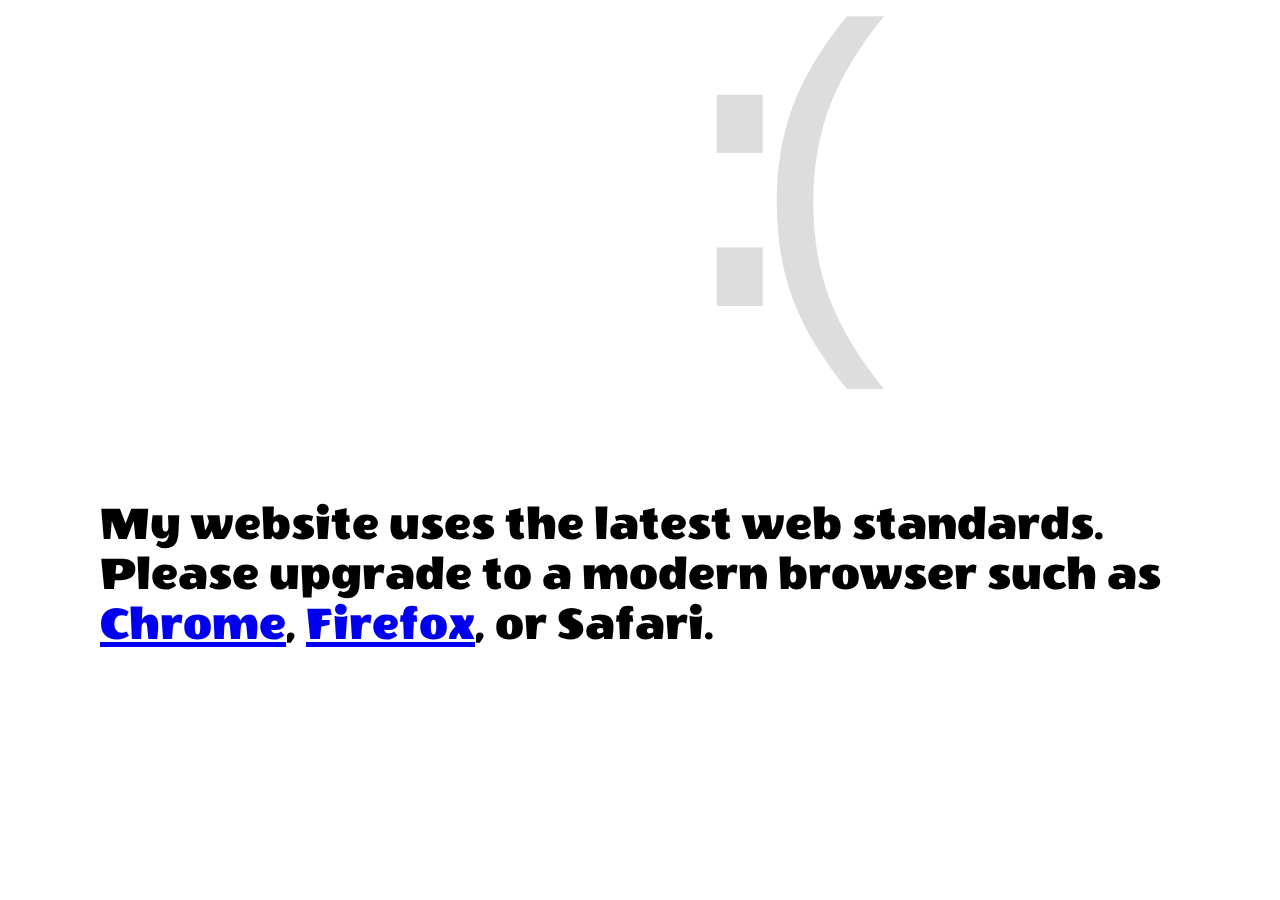
==== browser.html @ 3eee86db "Polishing." ====
<!DOCTYPE html>
<html>
	<head>
		<link rel="stylesheet" type="text/css" href="style.css">
		<link href='http://fonts.googleapis.com/css?family=Wendy+One' rel='stylesheet' type='text/css'>
		<link href='http://fonts.googleapis.com/css?family=Nunito:300' rel='stylesheet' type='text/css'>
	</head>
	<body>
		<h1 id="error">:(</h1>
		<br>
		<br>
		<p id="advice">My website uses the latest web standards. Please upgrade to a modern browser such as <a href="https://www.google.com/intl/en/chrome/browser/">Chrome</a>, <a href="http://www.mozilla.org/en-US/firefox/new/">Firefox</a>, or Safari.</p>
	</body>
</html>
---- style.css ----
/* Eric Meyer's Reset CSS v2.0 - http://cssreset.com */
html,body,div,span,applet,object,iframe,h1,h2,h3,h4,h5,h6,p,blockquote,pre,a,abbr,acronym,address,big,cite,code,del,dfn,em,img,ins,kbd,q,s,samp,small,strike,strong,sub,sup,tt,var,b,u,i,center,dl,dt,dd,ol,ul,li,fieldset,form,label,legend,table,caption,tbody,tfoot,thead,tr,th,td,article,aside,canvas,details,embed,figure,figcaption,footer,header,hgroup,menu,nav,output,ruby,section,summary,time,mark,audio,video{border:0;font-size:100%;font:inherit;vertical-align:baseline;margin:0;padding:0}article,aside,details,figcaption,figure,footer,header,hgroup,menu,nav,section{display:block}body{line-height:1}ol,ul{list-style:none}blockquote,q{quotes:none}blockquote:before,blockquote:after,q:before,q:after{content:none}table{border-collapse:collapse;border-spacing:0}
* {
	position:relative;
	-moz-box-sizing:border-box;
	-webkit-box-sizing:border-box; 
	box-sizing:border-box;
}

body {
	font-family: 'Wendy One', sans-serif;
}

a.link {
	position: absolute;
	background-color: #5112C5;
	color: #fff;
	text-decoration: none;
	border-radius: 3px;
	padding: 10px;
	font-size: 18pt;
} a.link:hover {
	color: #5112C5;
	background-color: #fff;
} a.link.four {
	position: static;
	display: block;
	margin: 10px;
}

#cube{
	position: relative;
	height: 960px;
	width: 960px;
	-webkit-transition: -webkit-transform 2s ease;
	-webkit-transform-style: preserve-3d;
	-webkit-transform-origin: 50% 50%;

	-moz-transition: -moz-transform 2s ease;
	-moz-transform-style: preserve-3d;
	-moz-transform-origin: 50% 50%;
}

div#blog-sample {
	padding: 100px 0px 0px 0px;
} div#blog-sample #blog-title {
	display: inline-block;
	text-decoration: none;
	font-size: 22pt;
	color: white;
	padding: 20px;
	margin: 30px 0px 0px 50px;
	border-radius: 3px;
	width: auto;
	line-height: 30px;
} div#blog-sample #blog-title:hover {
	color: #5112C5;
	background-color: #fff;
} div#blog-sample p {
	text-indent:50px;
	padding: 20px 75px;
	text-align: justify;
} div#blog-sample #content-wrapper {
	width: 730px;
	height: 300px;
	overflow: hidden;
} div#blog-sample #ellipsis {
	text-align: left;
	width: 645px;
	margin: 0px 0px 0px 75px;
}

#experiment {
	-webkit-perspective: 10000;
	-webkit-perspective-origin: 50% 50%;
	-moz-perspective: 10000; 
	-moz-perspective-origin: 50% 50%;
	margin: auto;
	z-index: 0;
}

.face{
	position: absolute;
	height: 960px;
	width: 960px;
	line-height: 1em;
	border: 1px solid #ddd;
	border-radius: 3px;
	background-color: rgba(0,0,0,.9);
	overflow: none;
	color: white;
	letter-spacing: 1px;
	line-height: 20px;
	font-family: 'Nunito', sans-serif;

	-webkit-transition: -webkit-transform 2s ease;
	-moz-transition: -moz-transform 2s ease;
}

h1 {

} h1.title {
	position: absolute;
	text-align: left;
	padding: 50px 0px 30px 10px;
	width: 100%;
	color: white;
	border-radius: 3px;
	background-color: rgba(0,0,0,.3);
	border: 1px solid #ddd;
	line-height:20px;
	font-size: 100px;
	letter-spacing: 15px;
	-webkit-transition: -webkit-transform 2s ease;
	-moz-transition: -moz-transform 2s ease;
} h1#error {
	color: #ddd;
	font-size: 400px;
	float: left;
	z-index: -1;
	width: 1000px;
	text-align: right;
	font-family: "Courier New";
	letter-spacing: -150px;
	overflow: hidden;
	display: inline-block;
	padding: 0 200px 0 0;
}

iframe {

} iframe.media.three {
	position: absolute;
	margin:150px 48px 50px 48px;
	border-radius: 3px;
	border: 1px solid #ddd;
	-webkit-transition: -webkit-transform 2s ease;
	-moz-transition: -moz-transform 2s ease;
}

img {

} img.media.one {
	position: fixed;
	right: 0px;
	margin: 180px 70px 180px 0px; 
	height: 364px;
	width: 304px;
	color: white;
	border-radius: 3px;
	border: 1px solid #ddd;
	line-height:20px;
	font-size: 100px;
	letter-spacing: 15px;
	-webkit-transition: -webkit-transform 2s ease;
	-moz-transition: -moz-transform 2s ease;
}

#link-two-wrapper {
	-webkit-transition: -webkit-transform 2s ease;
	-moz-transition: -moz-transform 2s ease;
}

#link-four-wrapper {
	-webkit-transition: -webkit-transform 2s ease;
	-moz-transition: -moz-transform 2s ease;
	border-radius: 3px;
	background-color: rgba(0,0,0,.5);
	border: 1px solid #ddd;
}

.main-navigation {
	color: #fff;
	text-align: center;
	z-index: 1;
}

.main-navigation a {
	display: block;
	line-height: 36px;
	width: 150px;
	border-radius: 3px;
	color: inherit;
	margin: 3px;
	font-size: 15pt;
	background-color: rgba(1,1,1,0);
} .main-navigation a:hover {
	background: #5112C5;
	color: white;
}

.main-navigation li {
	display: inline-block;
	float: center;
	border-right: 1px solid #ddd;
	color: #333;
} .main-navigation li:last-child {
	border-right: none;
} .main-navigation:hover li {
	color: transparent;
	text-shadow: 0 0 3px rgba(0,0,0,.5);
} .main-navigation li:hover {
	color: white;
}

.main-navigation ul {
	background: -moz-linear-gradient(top, #fff 0%, #ddd 100%);
	background: -webkit-gradient(linear, left top, left bottom, color-stop(0%,#fff), color-stop(100%,#ddd));
	background: -webkit-linear-gradient(top, #fff 0%, #ddd 100%);
	background: -o-linear-gradient(top, #fff 0%, #ddd 100%);
	background: -ms-linear-gradient(top, #fff 0%, #ddd 100%);
	background: linear-gradient(top, #fff 0%, #ddd 100%);
	padding: 3px 0px 0px 0px;
	zoom: 1;
	overflow: hidden;
}

nav {
	width: 100%;
}

nav a {
	text-decoration: none;
}

nav a.selected {
	background: #333;
	color: white;
}

p {
	float: left;
} p.one {
	text-align: right;
	margin: 180px 0px 0px 50px;
	width: 300px;
	height: 364px;
	line-height: 19px;
} p.four {
	margin: 100px auto;

} p#advice {
	margin: 100px;
	font-size: 50px;
	float: right;
}
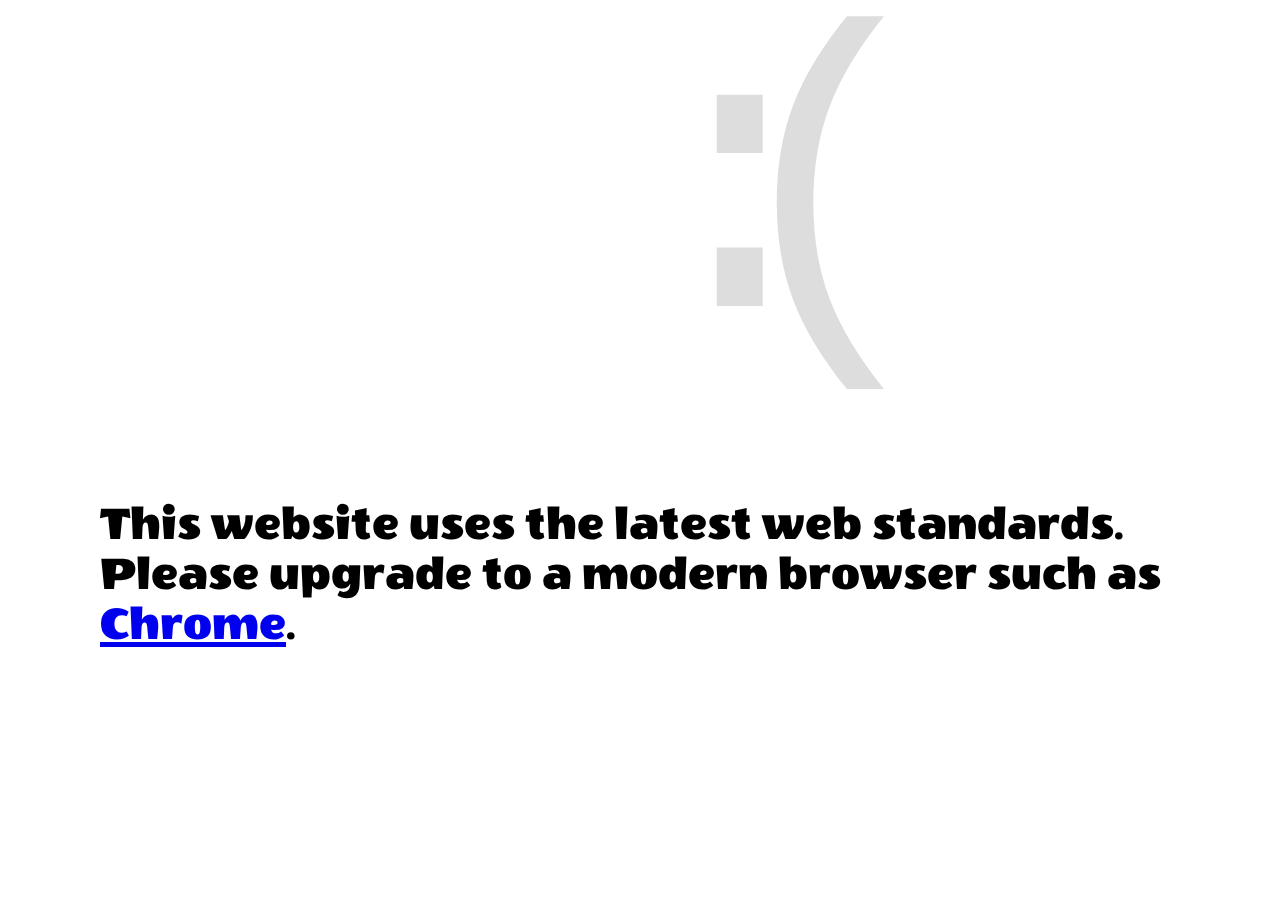
==== commit 9315e07b: "More minor polishing" ====
--- a/browser.html
+++ b/browser.html
@@ -9,6 +9,6 @@
 		<h1 id="error">:(</h1>
 		<br>
 		<br>
-		<p id="advice">My website uses the latest web standards. Please upgrade to a modern browser such as <a href="https://www.google.com/intl/en/chrome/browser/">Chrome</a>, <a href="http://www.mozilla.org/en-US/firefox/new/">Firefox</a>, or Safari.</p>
+		<p id="advice">This website uses the latest web standards. Please upgrade to a modern browser such as <a href="https://www.google.com/intl/en/chrome/browser/">Chrome</a>.</p>
 	</body>
 </html>--- a/style.css
+++ b/style.css
@@ -194,6 +194,8 @@
 	float: center;
 	border-right: 1px solid #ddd;
 	color: #333;
+	margin: 0px;
+	padding: 0px;
 } .main-navigation li:last-child {
 	border-right: none;
 } .main-navigation:hover li {
@@ -210,7 +212,8 @@
 	background: -o-linear-gradient(top, #fff 0%, #ddd 100%);
 	background: -ms-linear-gradient(top, #fff 0%, #ddd 100%);
 	background: linear-gradient(top, #fff 0%, #ddd 100%);
-	padding: 3px 0px 0px 0px;
+	padding: 0px;
+	margin: 0px;
 	zoom: 1;
 	overflow: hidden;
 }
